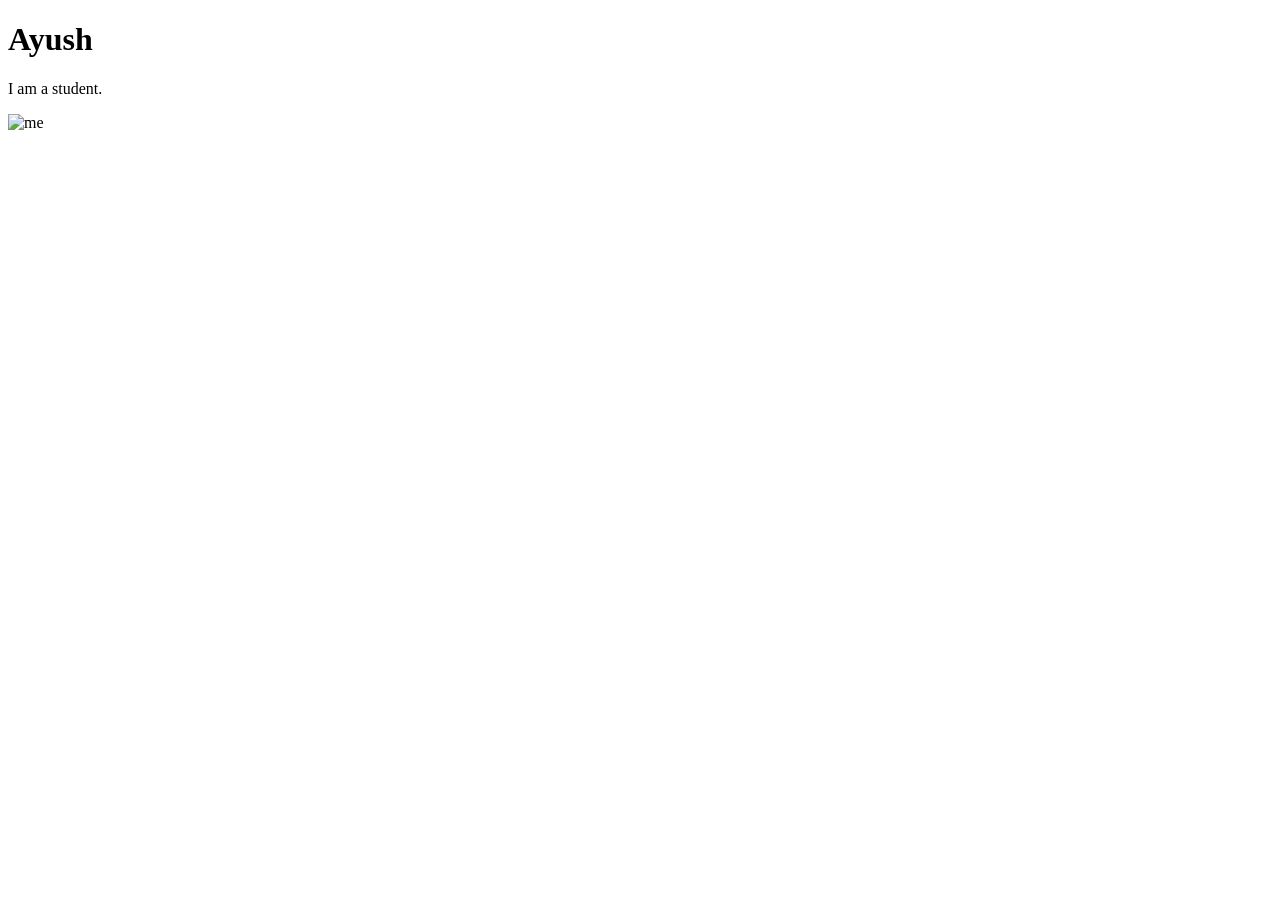
==== WS00/index.html @ ac7a969b "Initial Commit" ====
<!DOCTYPE html>
    <html>
    <head>
        <title>My First HTML Page</title>
    </head>
    <body>
        <h1>Ayush </h1>
        <p>I am a student.</p>
        <img src="C:\Users\SHINYA\Pictures\Camera Roll" alt="me">
    </body>
    </html>
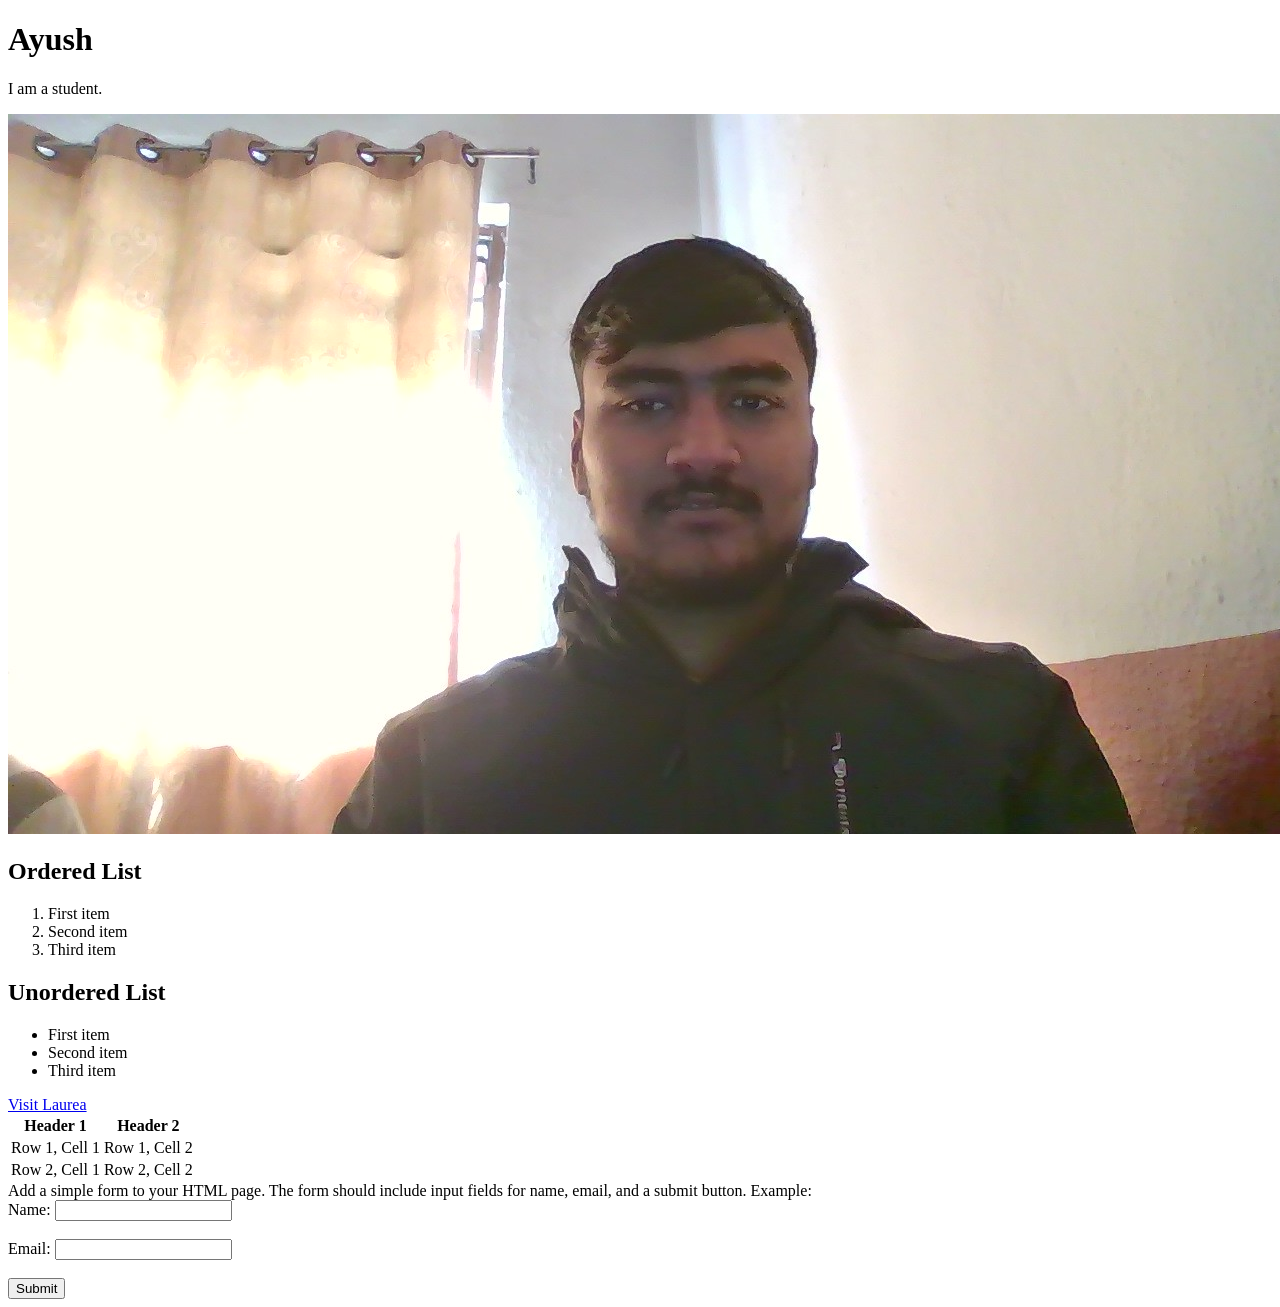
==== commit ee513e95: "initial commit" ====
--- a/WS00/index.html
+++ b/WS00/index.html
@@ -1,11 +1,55 @@
+
 <!DOCTYPE html>
-    <html>
-    <head>
-        <title>My First HTML Page</title>
-    </head>
-    <body>
-        <h1>Ayush </h1>
-        <p>I am a student.</p>
-        <img src="C:\Users\SHINYA\Pictures\Camera Roll" alt="me">
-    </body>
-    </html>+<html lang="en">
+<head>
+    <meta charset="UTF-8">
+    <title>My First HTML Page</title>
+</head>
+<body>
+    <h1>Ayush</h1>
+    <p>I am a student.</p>
+    <img src="images/WIN_20260216_12_10_23_Pro.jpg" alt="me">
+</body>
+</html>
+
+
+
+<h2>Ordered List</h2>
+    <ol>
+        <li>First item</li>
+        <li>Second item</li>
+        <li>Third item</li>
+    </ol>
+    
+    <h2>Unordered List</h2>
+    <ul>
+        <li>First item</li>
+        <li>Second item</li>
+        <li>Third item</li>
+    </ul>
+
+    <a href="https://www.laurea.fi">Visit Laurea</a>
+
+    <table>
+    <tr>
+        <th>Header 1</th>
+        <th>Header 2</th>
+    </tr>
+    <tr>
+        <td>Row 1, Cell 1</td>
+        <td>Row 1, Cell 2</td>
+    </tr>
+    <tr>
+        <td>Row 2, Cell 1</td>
+        <td>Row 2, Cell 2</td>
+    </tr>
+    </table>
+Add a simple form to your HTML page. The form should include input fields for name, email, and a submit button. Example:
+
+<form>
+    <label for="name">Name:</label>
+    <input type="text" id="name" name="name"><br><br>
+    <label for="email">Email:</label>
+    <input type="email" id="email" name="email"><br><br>
+    <input type="submit" value="Submit">
+    </form>
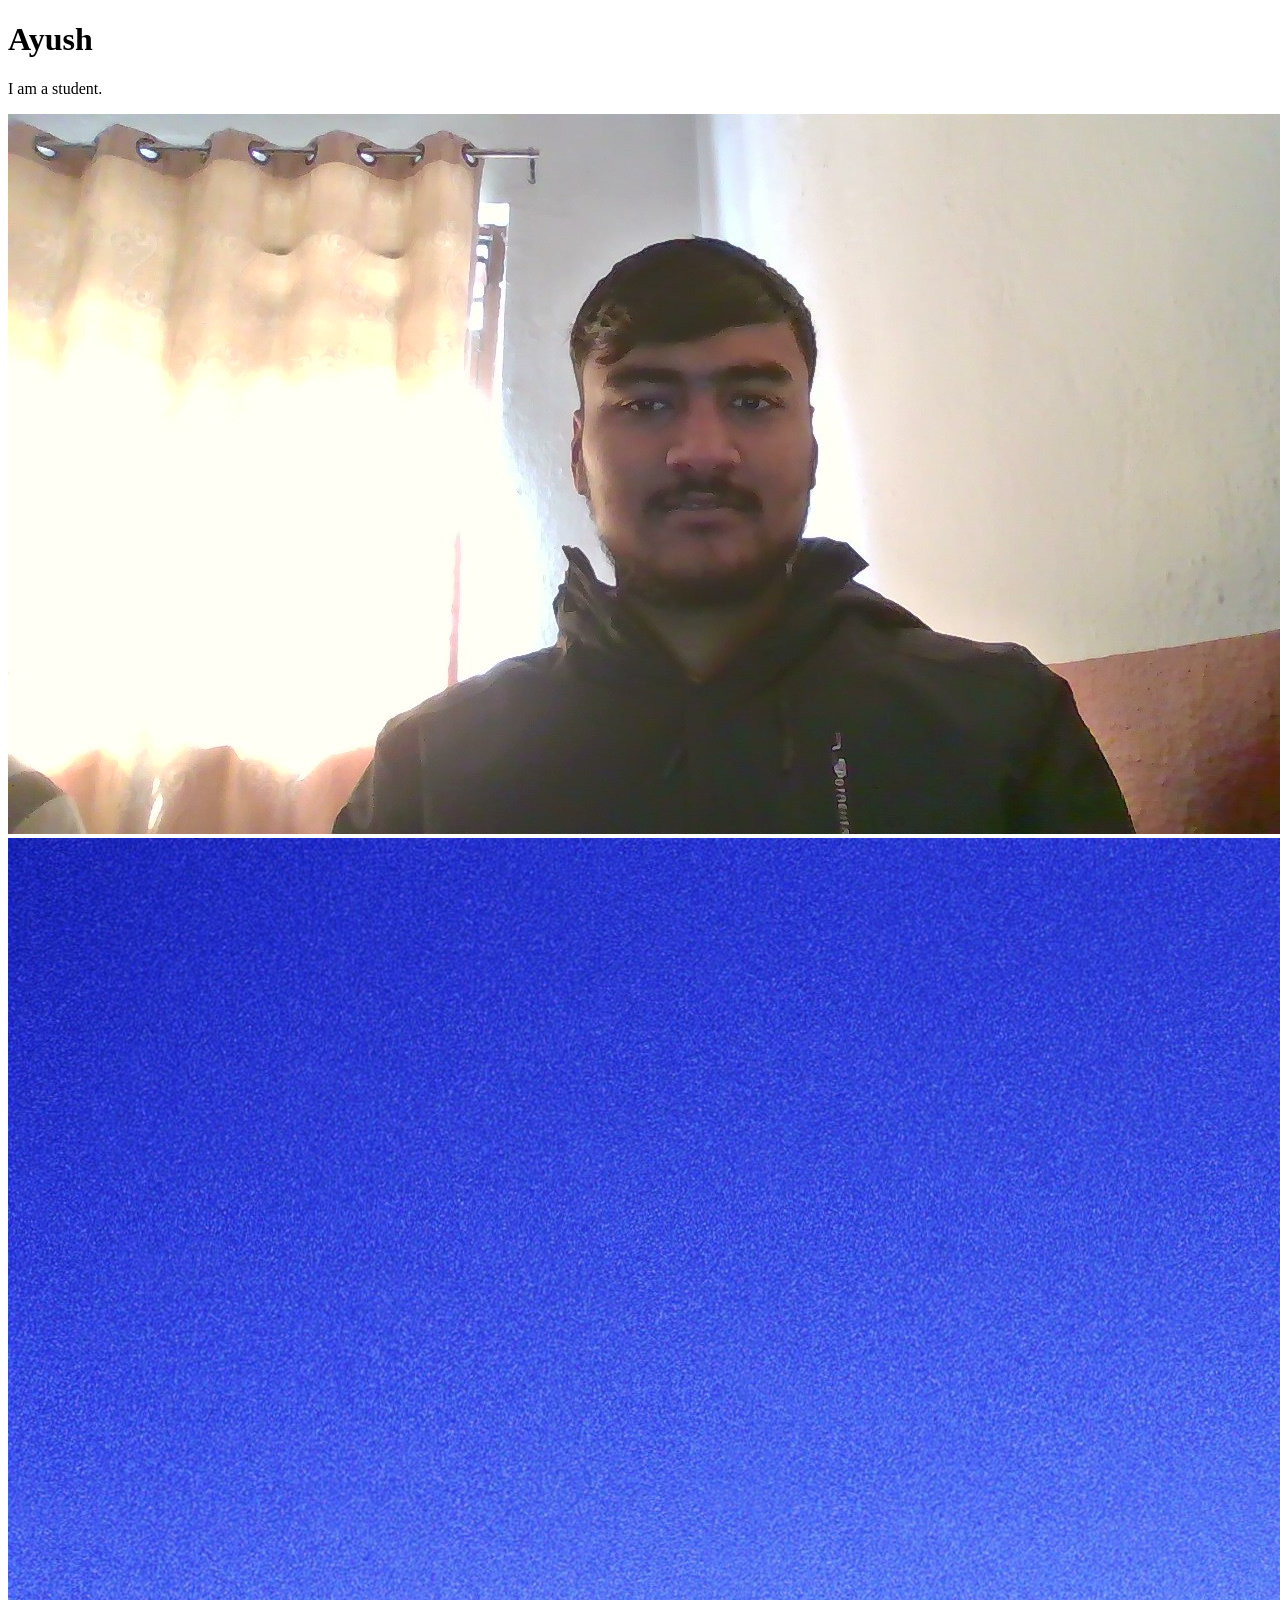
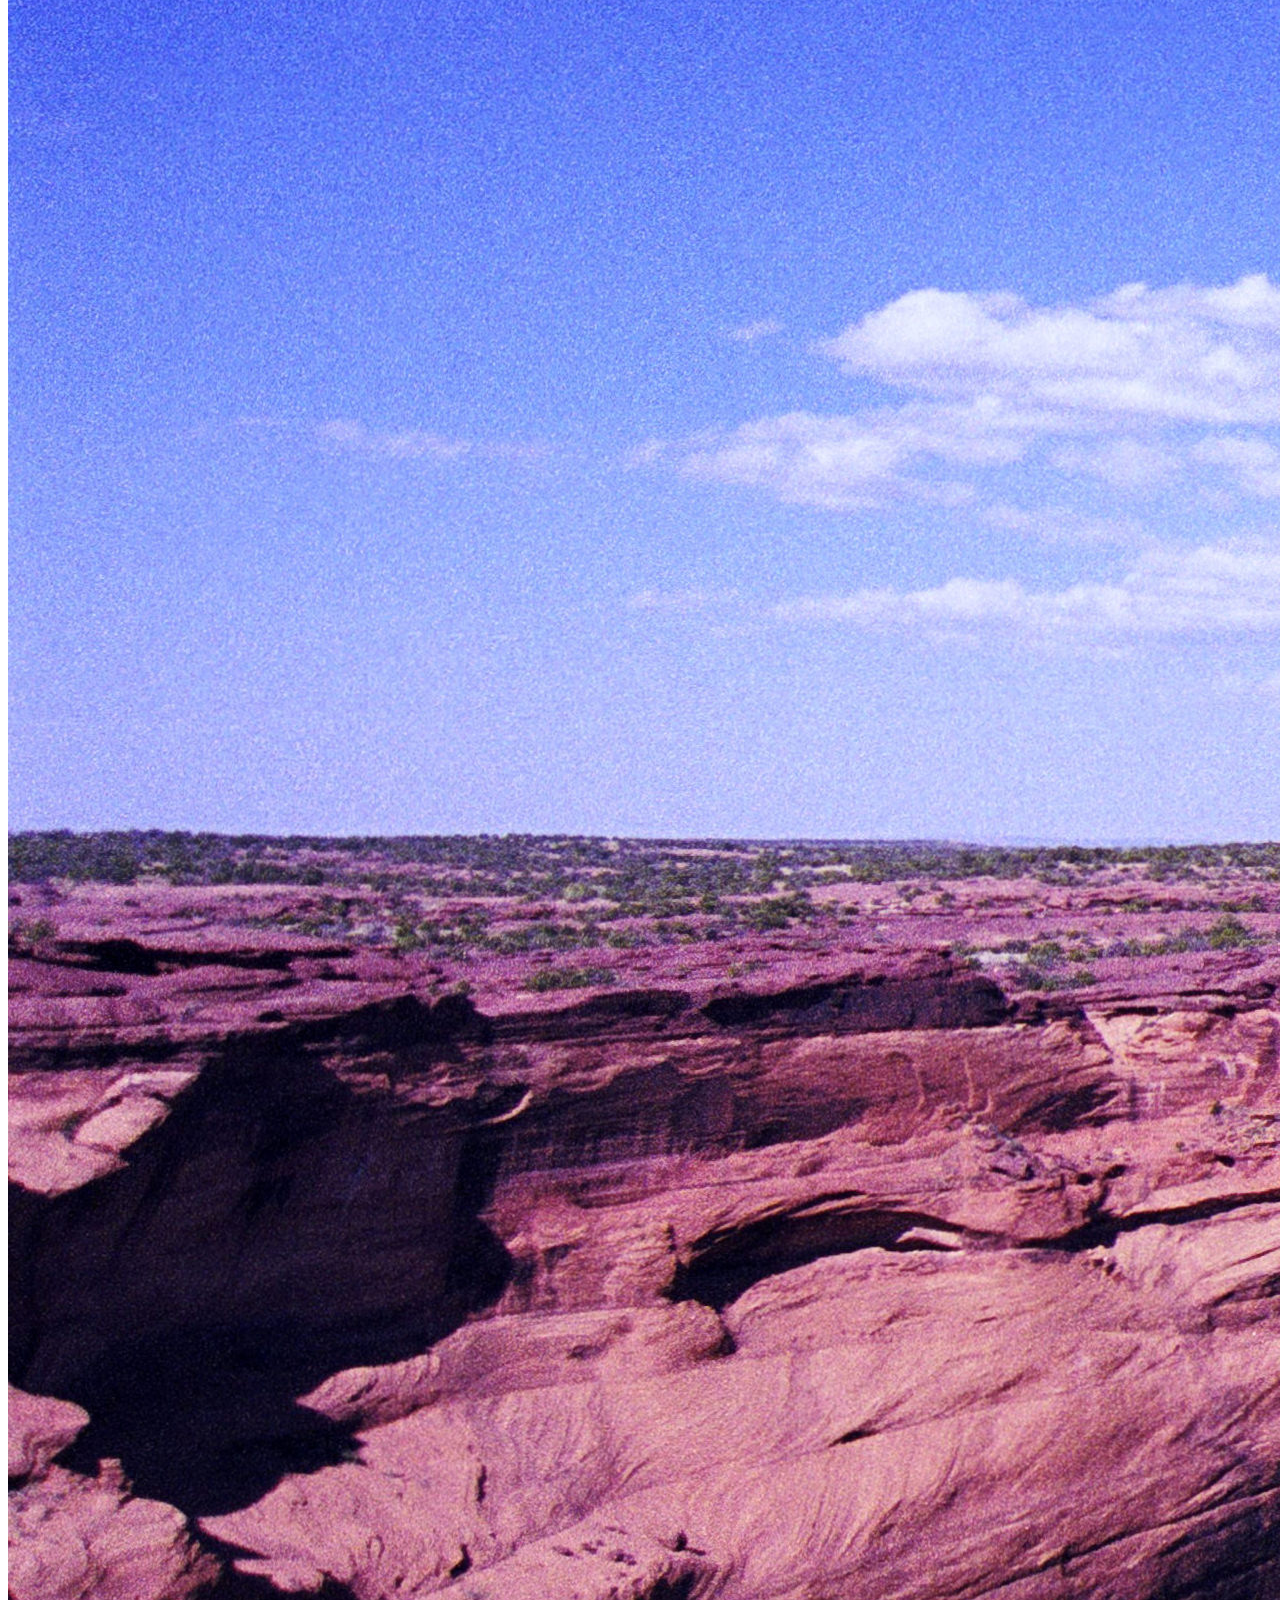
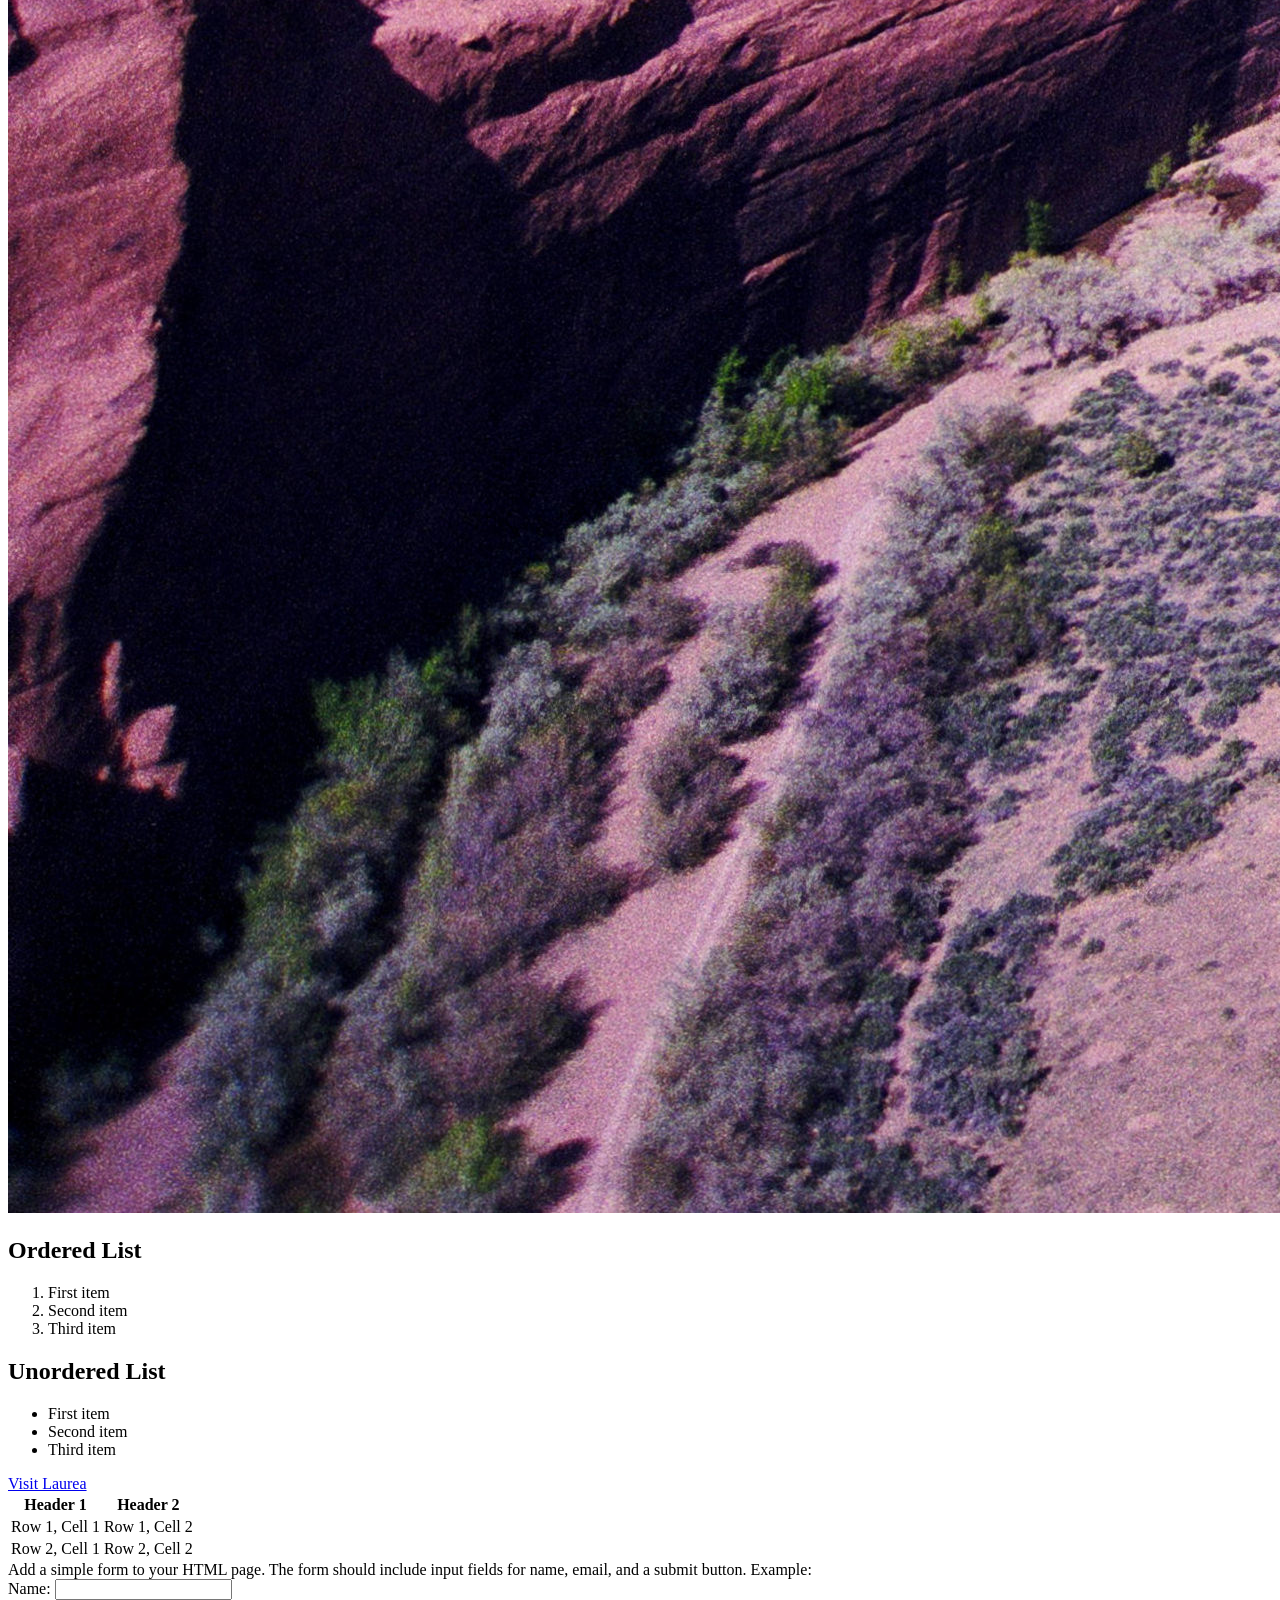
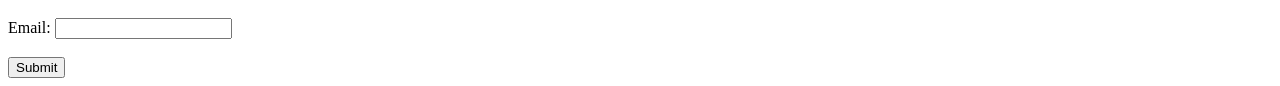
==== commit 91a4f34a: "Add CC images" ====
--- a/WS00/index.html
+++ b/WS00/index.html
@@ -9,6 +9,7 @@
     <h1>Ayush</h1>
     <p>I am a student.</p>
     <img src="images/WIN_20260216_12_10_23_Pro.jpg" alt="me">
+    <img src="images/54557313108_a550114475_o.jpg" alt="Some Photo on the internet">
 </body>
 </html>
 
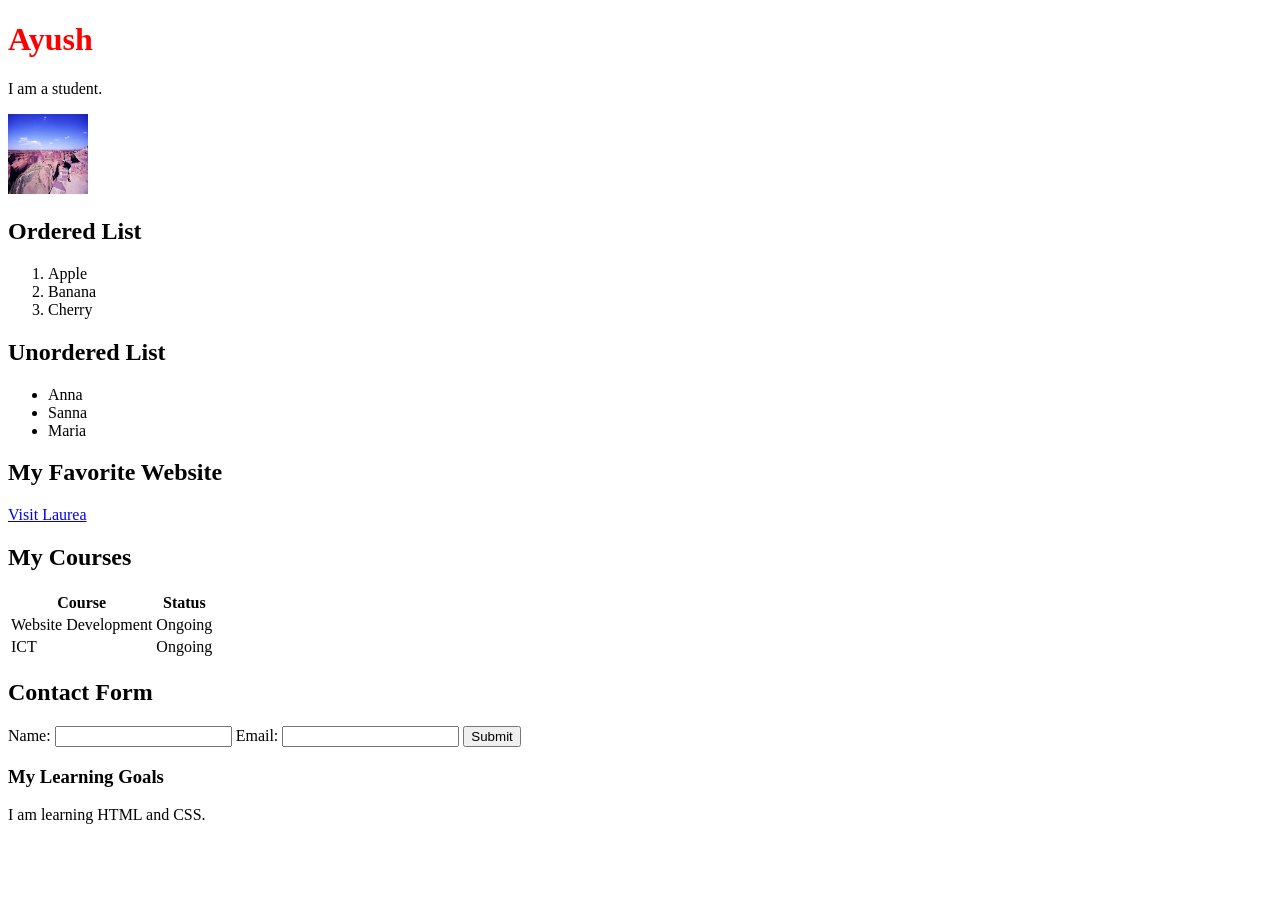
==== commit 82e97420: "first" ====
--- a/WS00/index.html
+++ b/WS00/index.html
@@ -4,53 +4,70 @@
 <head>
     <meta charset="UTF-8">
     <title>My First HTML Page</title>
+    <link rel="stylesheet" href="style.css">
+    <style>
+        h1 {
+            color: green;
+        }
+    </style>
 </head>
 <body>
-    <h1>Ayush</h1>
+
+    <h1 style="color: red;">Ayush</h1>
+
     <p>I am a student.</p>
-    <img src="images/WIN_20260216_12_10_23_Pro.jpg" alt="me">
-    <img src="images/54557313108_a550114475_o.jpg" alt="Some Photo on the internet">
+
+    <img src="images/54557313108_a550114475_o.jpg"
+         alt="Photo of a person" width="80" height="80">
+
+    <h2>Ordered List</h2>
+    <ol>
+        <li>Apple</li>
+        <li>Banana</li>
+        <li>Cherry</li>
+    </ol>
+
+    <h2>Unordered List</h2>
+    <ul>
+        <li>Anna</li>
+        <li>Sanna</li>
+        <li>Maria</li>
+    </ul>
+
+    <h2>My Favorite Website</h2>
+    <a href="https://www.laurea.fi">Visit Laurea</a>
+
+    <h2>My Courses</h2>
+    <table>
+        <tr>
+            <th>Course</th>
+            <th>Status</th>
+        </tr>
+        <tr>
+            <td>Website Development</td>
+            <td>Ongoing</td>
+        </tr>
+        <tr>
+            <td>ICT</td>
+            <td>Ongoing</td>
+        </tr>
+    </table>
+
+    <h2>Contact Form</h2>
+    <form>
+        <label for="name">Name:</label>
+        <input type="text" id="name" name="name">
+
+        <label for="email">Email:</label>
+        <input type="email" id="email" name="email">
+
+        <input type="submit" value="Submit">
+    </form>
+
+    <div class="content-box">
+        <h3>My Learning Goals</h3>
+        <p>I am learning HTML and CSS.</p>
+    </div>
+
 </body>
 </html>
-
-
-
-<h2>Ordered List</h2>
-    <ol>
-        <li>First item</li>
-        <li>Second item</li>
-        <li>Third item</li>
-    </ol>
-    
-    <h2>Unordered List</h2>
-    <ul>
-        <li>First item</li>
-        <li>Second item</li>
-        <li>Third item</li>
-    </ul>
-
-    <a href="https://www.laurea.fi">Visit Laurea</a>
-
-    <table>
-    <tr>
-        <th>Header 1</th>
-        <th>Header 2</th>
-    </tr>
-    <tr>
-        <td>Row 1, Cell 1</td>
-        <td>Row 1, Cell 2</td>
-    </tr>
-    <tr>
-        <td>Row 2, Cell 1</td>
-        <td>Row 2, Cell 2</td>
-    </tr>
-    </table>
-Add a simple form to your HTML page. The form should include input fields for name, email, and a submit button. Example:
-
-<form>
-    <label for="name">Name:</label>
-    <input type="text" id="name" name="name"><br><br>
-    <label for="email">Email:</label>
-    <input type="email" id="email" name="email"><br><br>
-    <input type="submit" value="Submit">
-    </form>
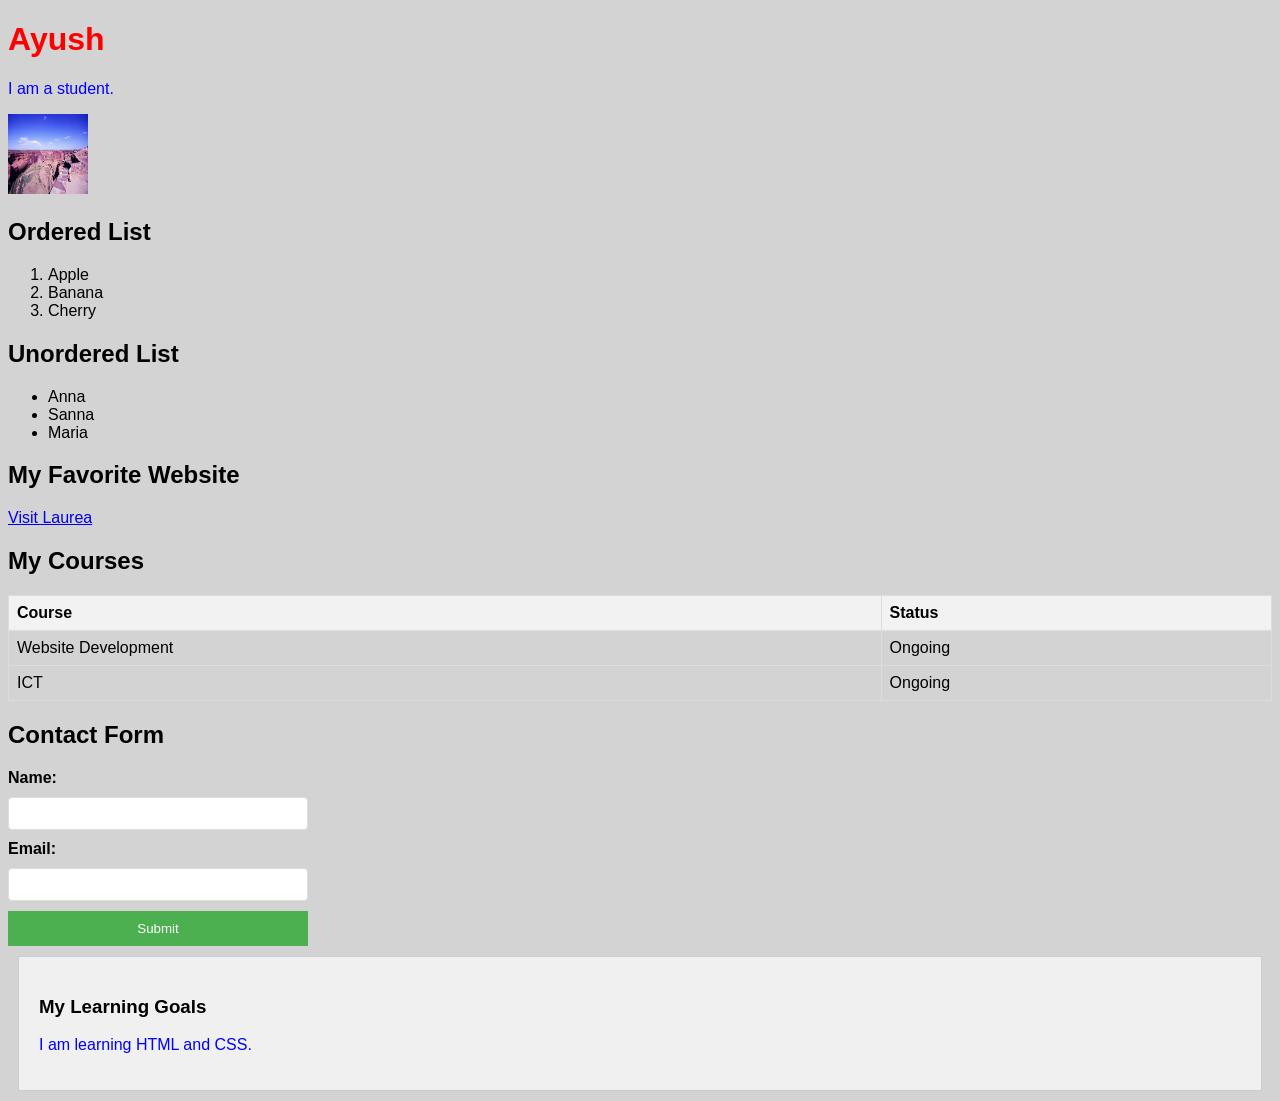
==== commit b529277a: "WS01 add" ====
--- a/WS00/index.html
+++ b/WS00/index.html
@@ -4,7 +4,7 @@
 <head>
     <meta charset="UTF-8">
     <title>My First HTML Page</title>
-    <link rel="stylesheet" href="style.css">
+    <link rel="stylesheet" href="styles.css">
     <style>
         h1 {
             color: green;
--- a/WS00/styles.css
+++ b/WS00/styles.css
@@ -0,0 +1,69 @@
+
+body {
+    background-color: lightgray;
+    font-family: Arial, sans-serif;
+    font-size: 16px;
+}
+
+p {
+    color: blue;
+}
+
+h1 {
+    font-size: 2em;
+}
+
+
+.content-box {
+    padding: 20px;
+    margin: 10px;
+    background-color: #f0f0f0;
+    border: 1px solid #ccc;
+}
+
+
+table {
+    width: 100%;
+    border-collapse: collapse;
+}
+
+th, td {
+    border: 1px solid #ddd;
+    padding: 8px;
+    text-align: left;
+}
+
+th {
+    background-color: #f2f2f2;
+}
+
+
+form {
+    display: flex;
+    flex-direction: column;
+    gap: 10px;
+    max-width: 300px;
+}
+
+label {
+    font-weight: bold;
+}
+
+input[type="text"],
+input[type="email"] {
+    padding: 8px;
+    border: 1px solid #ddd;
+    border-radius: 4px;
+}
+
+input[type="submit"] {
+    background-color: #4CAF50;
+    color: white;
+    padding: 10px;
+    border: none;
+    cursor: pointer;
+}
+
+input[type="submit"]:hover {
+    background-color: #45a049;
+}
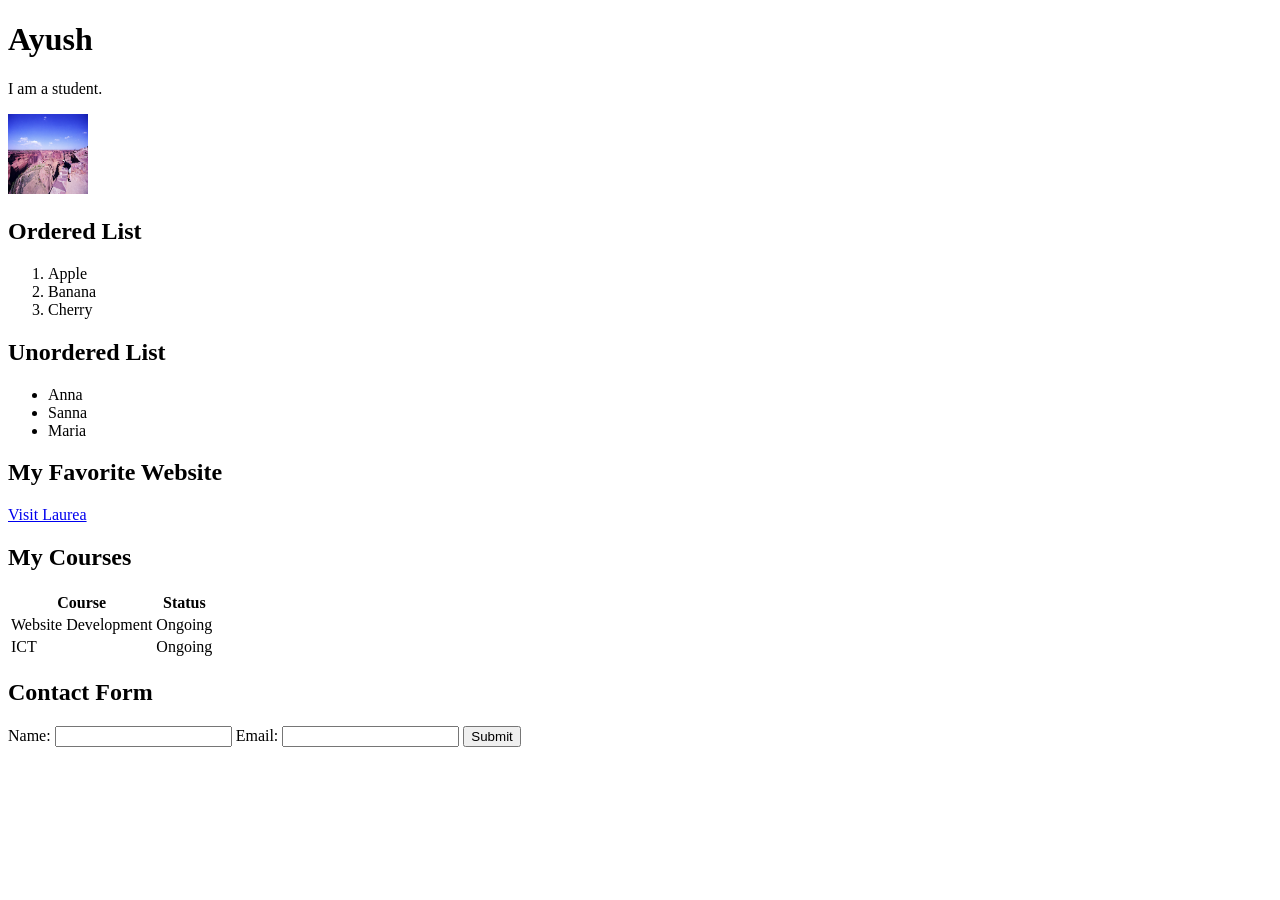
==== commit e3254c3d: "WS00 update" ====
--- a/WS00/index.html
+++ b/WS00/index.html
@@ -4,20 +4,14 @@
 <head>
     <meta charset="UTF-8">
     <title>My First HTML Page</title>
-    <link rel="stylesheet" href="styles.css">
-    <style>
-        h1 {
-            color: green;
-        }
-    </style>
 </head>
 <body>
 
-    <h1 style="color: red;">Ayush</h1>
+    <h1>Ayush</h1>
 
     <p>I am a student.</p>
 
-    <img src="images/54557313108_a550114475_o.jpg"
+    <img src="images/scenery.jpg"
          alt="Photo of a person" width="80" height="80">
 
     <h2>Ordered List</h2>
@@ -64,10 +58,5 @@
         <input type="submit" value="Submit">
     </form>
 
-    <div class="content-box">
-        <h3>My Learning Goals</h3>
-        <p>I am learning HTML and CSS.</p>
-    </div>
-
 </body>
 </html>
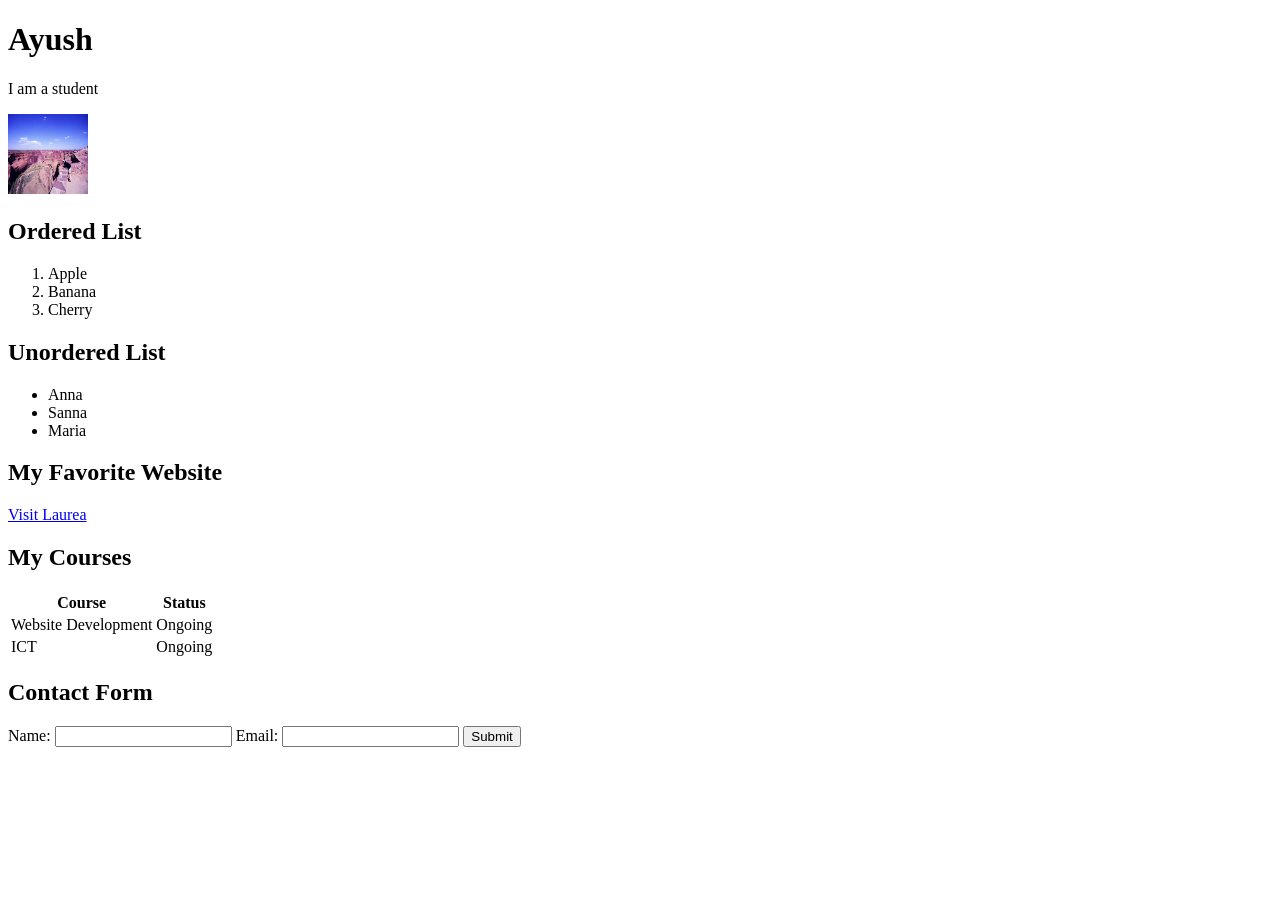
==== commit c07095fc: "WS00 updated" ====
--- a/WS00/index.html
+++ b/WS00/index.html
@@ -1,15 +1,15 @@
-
-<!DOCTYPE html>
+<!DOCTYPE HTML>
 <html lang="en">
 <head>
     <meta charset="UTF-8">
+    <meta name="viewport" content="width=device-width, initial-scale=1.0">
     <title>My First HTML Page</title>
 </head>
 <body>
 
     <h1>Ayush</h1>
 
-    <p>I am a student.</p>
+    <p>I am a student</p>
 
     <img src="images/scenery.jpg"
          alt="Photo of a person" width="80" height="80">
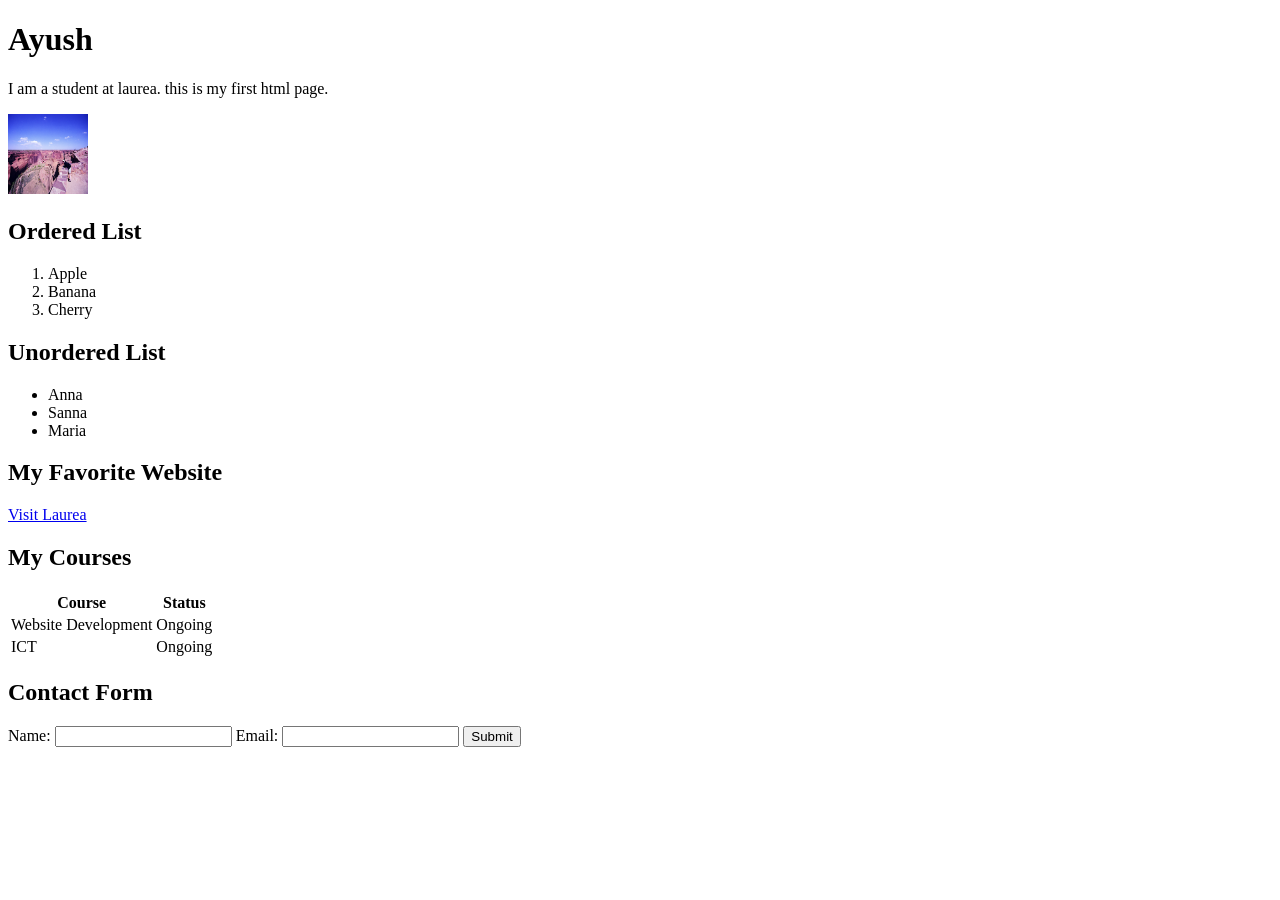
==== commit c79fe248: "WS00 updated" ====
--- a/WS00/index.html
+++ b/WS00/index.html
@@ -9,7 +9,7 @@
 
     <h1>Ayush</h1>
 
-    <p>I am a student</p>
+    <p>I am a student at laurea. this is my first html page.</p>
 
     <img src="images/scenery.jpg"
          alt="Photo of a person" width="80" height="80">
